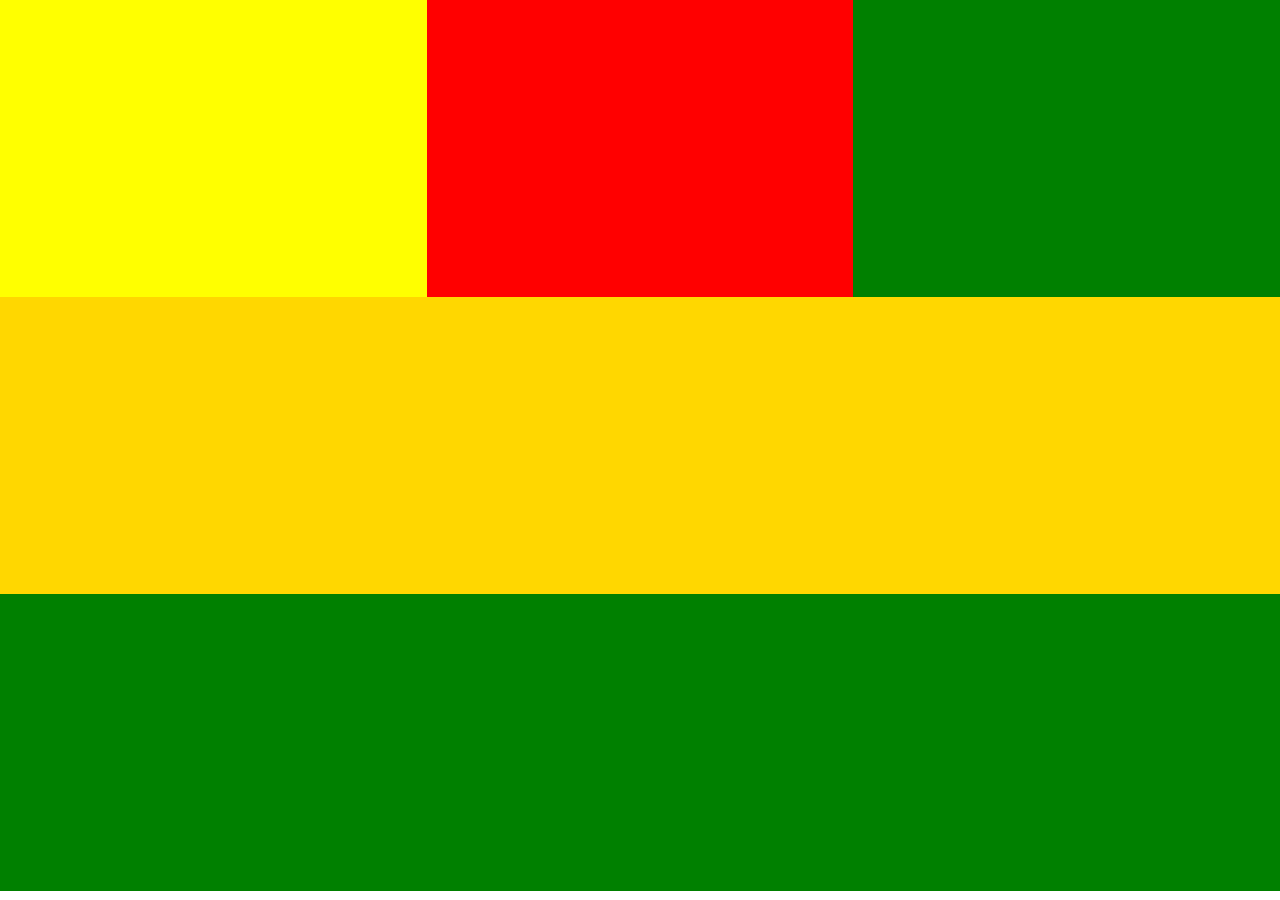
==== HTML_CSS/CSS/index.html @ 2c00851b "all_added" ====
<!DOCTYPE html>
<html lang="en">
<head>
    <meta charset="UTF-8">
    <meta name="viewport" content="width=device-width, initial-scale=1.0">
    <title>Document</title>
    <link rel="stylesheet" href="style.css">
</head>
<body>
   <div id="div_1">
<div id="div_1-1">

</div>
<div id="div_1-2">

</div>
<div id="div_1-3">
    
</div>
   </div>
   <div id="div_2"></div>
   <div id="div_3"></div> 
</body>
</html>
---- HTML_CSS/CSS/style.css ----
*{
    margin: 0px;
    padding:0px;
    
}
#div_1 {
    width: 100%;
    height: 33vh;
    background-color: green;

    display: flex;
    flex-direction: row;
}

#div_1 > div {
    flex: 1;
    height: 100%;
}

#div_2{
background-color: gold;
width: 100%;
height: 33vh;
}
#div_3{
background-color: green;
width: 100%;
height: 33vh;
}

#div_1-1{
    background-color: yellow;
    /* width: 33%;
    height: inherit;
    float: left; */
}
#div_1-2{
    background-color: red;
    /* width: 33%;
    height: inherit;
    float: right; */
}

#div_1-3{
    background-color: green;
    /* width: 34%;
    height: inherit; */
    
    
}
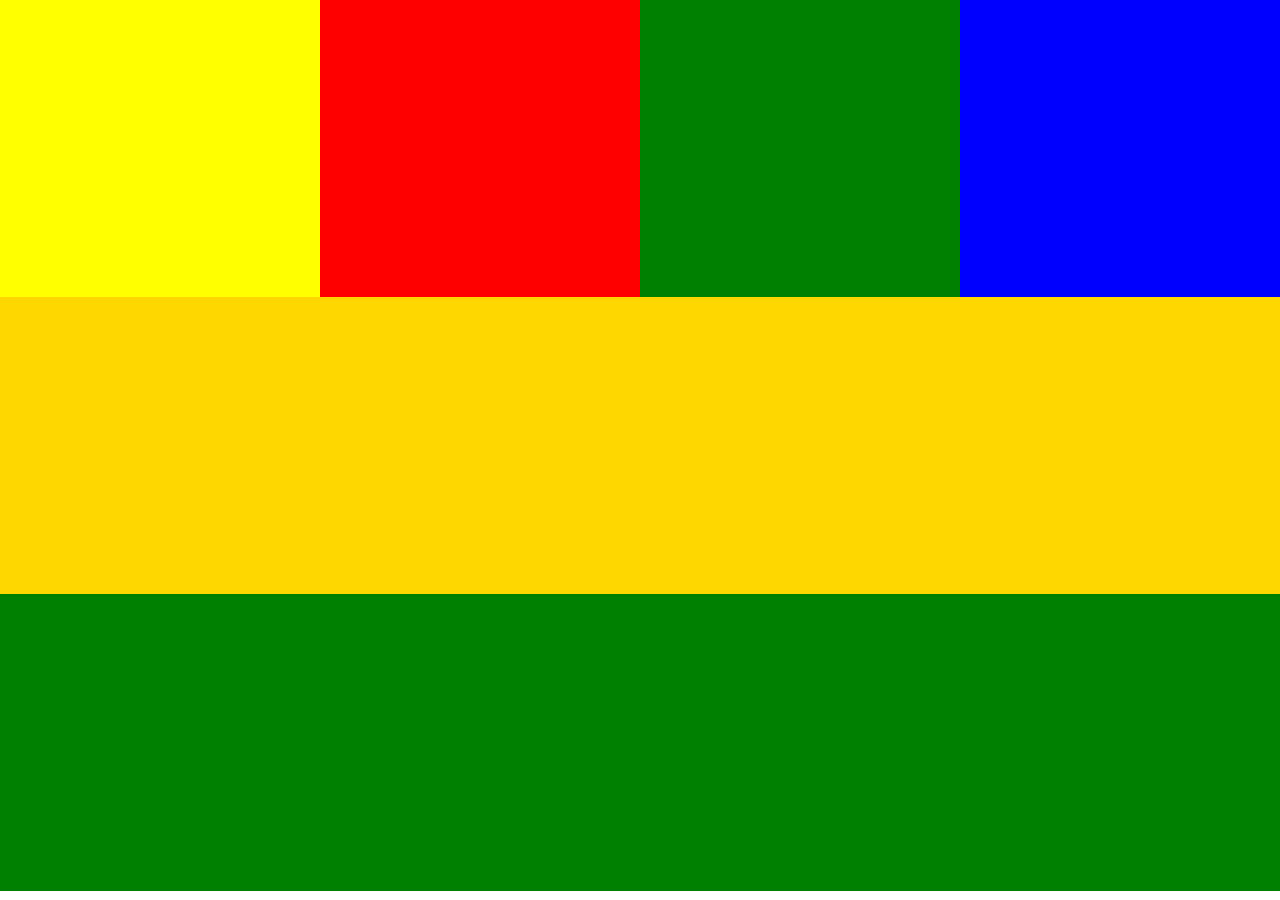
==== commit fc3db8ca: "addded" ====
--- a/HTML_CSS/CSS/index.html
+++ b/HTML_CSS/CSS/index.html
@@ -15,6 +15,9 @@
 
 </div>
 <div id="div_1-3">
+
+</div>
+<div id="div_1-4">
     
 </div>
    </div>
--- a/HTML_CSS/CSS/style.css
+++ b/HTML_CSS/CSS/style.css
@@ -47,4 +47,8 @@
     height: inherit; */
     
     
+}
+
+#div_1-4{
+    background-color: blue;
 }
